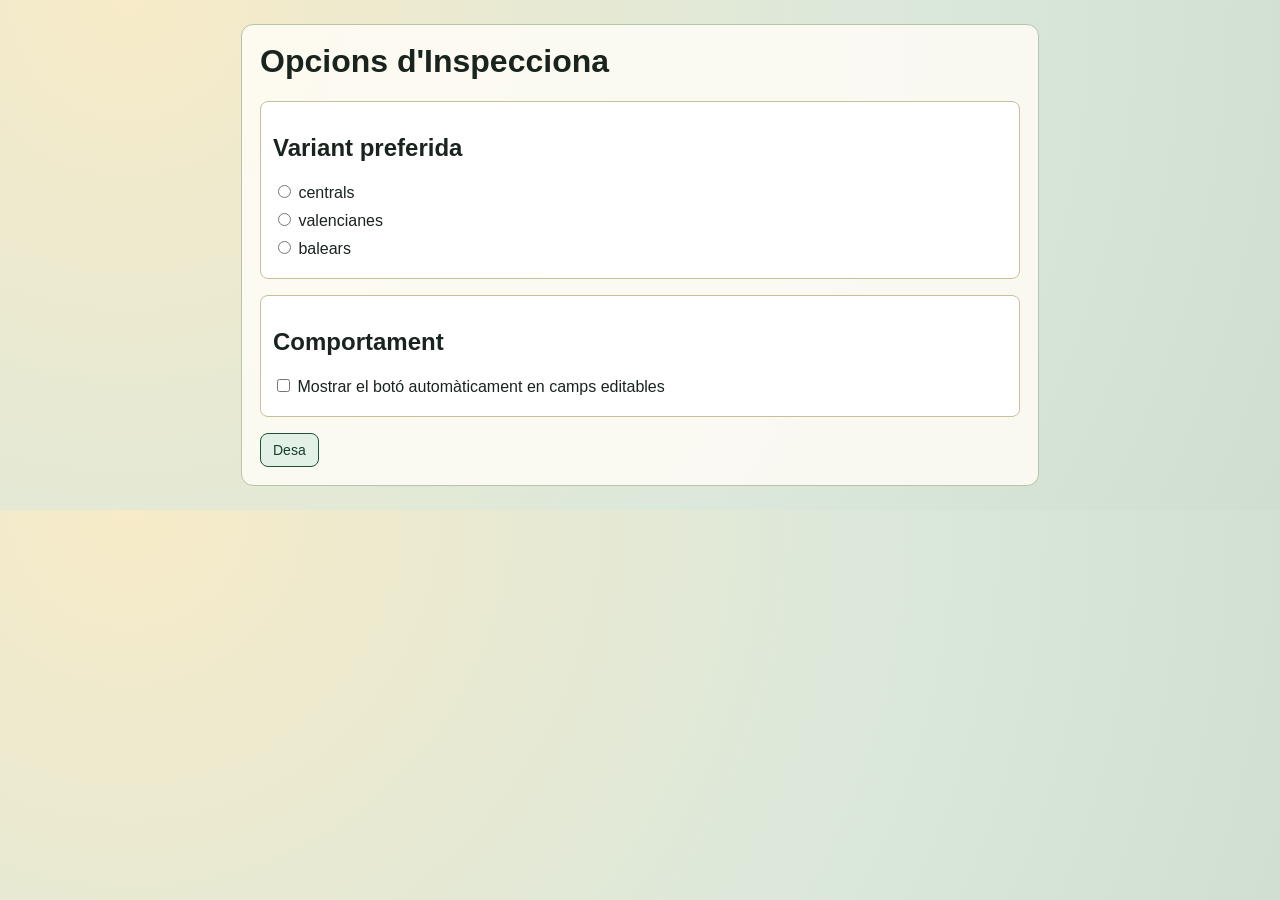
==== src/options/options.html @ 0c9df9f8 "feat: first MVP of Inspecciona chrome extension" ====
<!doctype html>
<html lang="ca">
  <head>
    <meta charset="utf-8" />
    <meta name="viewport" content="width=device-width, initial-scale=1" />
    <title>Opcions - Inspecciona</title>
    <link rel="stylesheet" href="options.css" />
  </head>
  <body>
    <main>
      <h1>Opcions d'Inspecciona</h1>

      <section>
        <h2>Variant preferida</h2>
        <label><input type="radio" name="variant" value="general" /> centrals</label>
        <label><input type="radio" name="variant" value="valencia" /> valencianes</label>
        <label><input type="radio" name="variant" value="balear" /> balears</label>
      </section>

      <section>
        <h2>Comportament</h2>
        <label>
          <input type="checkbox" id="autoOpenHelper" />
          Mostrar el botó automàticament en camps editables
        </label>
      </section>

      <div class="actions">
        <button id="save" type="button">Desa</button>
        <span id="status"></span>
      </div>
    </main>

    <script src="options.js"></script>
  </body>
</html>
---- src/options/options.css ----
body {
  margin: 0;
  font-family: "IBM Plex Sans", "Segoe UI", sans-serif;
  color: #1a241f;
  background: radial-gradient(circle at 10% 0%, #f7ebc8, #dbe8db 60%, #d0decf);
}

main {
  max-width: 760px;
  margin: 24px auto;
  padding: 18px;
  border: 1px solid #b7c3aa;
  border-radius: 12px;
  background: #fffdf7d9;
}

h1 {
  margin-top: 0;
}

section {
  margin-top: 16px;
  padding: 12px;
  border: 1px solid #c9c099;
  border-radius: 8px;
  background: #fff;
}

label {
  display: block;
  margin: 8px 0;
}

.actions {
  margin-top: 16px;
  display: flex;
  align-items: center;
  gap: 12px;
}

button {
  border: 1px solid #225039;
  border-radius: 8px;
  background: #e2f0e6;
  color: #173e2c;
  padding: 8px 12px;
  font-size: 14px;
  cursor: pointer;
}

#status {
  font-size: 13px;
}
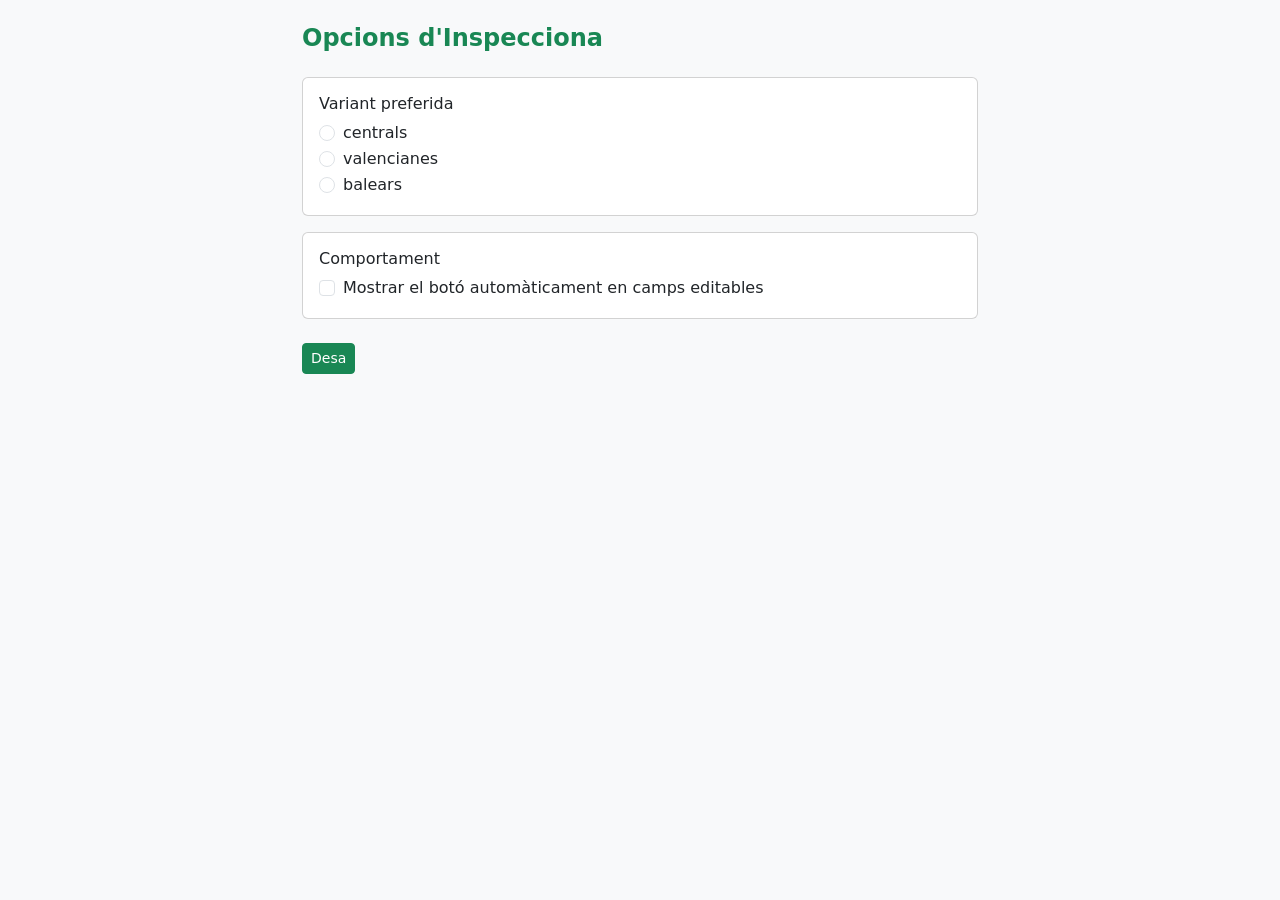
==== commit 403ead9f: "refactor: zero CSS files, Bootstrap on HTML pages, build scripts, versioning guide" ====
--- a/src/options/options.html
+++ b/src/options/options.html
@@ -2,35 +2,50 @@
 <html lang="ca">
   <head>
     <meta charset="utf-8" />
-    <meta name="viewport" content="width=device-width, initial-scale=1" />
     <title>Opcions - Inspecciona</title>
-    <link rel="stylesheet" href="options.css" />
+    <link rel="stylesheet" href="https://cdn.jsdelivr.net/npm/bootstrap@5.3.2/dist/css/bootstrap.min.css" />
   </head>
-  <body>
-    <main>
-      <h1>Opcions d'Inspecciona</h1>
+  <body class="bg-light">
+    <div class="container py-4" style="max-width:700px">
 
-      <section>
-        <h2>Variant preferida</h2>
-        <label><input type="radio" name="variant" value="general" /> centrals</label>
-        <label><input type="radio" name="variant" value="valencia" /> valencianes</label>
-        <label><input type="radio" name="variant" value="balear" /> balears</label>
-      </section>
+      <h4 class="fw-bold text-success mb-4">Opcions d'Inspecciona</h4>
 
-      <section>
-        <h2>Comportament</h2>
-        <label>
-          <input type="checkbox" id="autoOpenHelper" />
-          Mostrar el botó automàticament en camps editables
-        </label>
-      </section>
+      <div class="card mb-3">
+        <div class="card-body">
+          <h6 class="card-title">Variant preferida</h6>
+          <div class="form-check">
+            <input class="form-check-input" type="radio" name="variant" id="varGeneral" value="general" />
+            <label class="form-check-label" for="varGeneral">centrals</label>
+          </div>
+          <div class="form-check">
+            <input class="form-check-input" type="radio" name="variant" id="varValencia" value="valencia" />
+            <label class="form-check-label" for="varValencia">valencianes</label>
+          </div>
+          <div class="form-check">
+            <input class="form-check-input" type="radio" name="variant" id="varBalear" value="balear" />
+            <label class="form-check-label" for="varBalear">balears</label>
+          </div>
+        </div>
+      </div>
 
-      <div class="actions">
-        <button id="save" type="button">Desa</button>
-        <span id="status"></span>
+      <div class="card mb-4">
+        <div class="card-body">
+          <h6 class="card-title">Comportament</h6>
+          <div class="form-check">
+            <input class="form-check-input" type="checkbox" id="autoOpenHelper" />
+            <label class="form-check-label" for="autoOpenHelper">
+              Mostrar el botó automàticament en camps editables
+            </label>
+          </div>
+        </div>
       </div>
-    </main>
 
+      <div class="d-flex align-items-center gap-2">
+        <button id="save" type="button" class="btn btn-success btn-sm">Desa</button>
+        <span id="status" class="text-muted small"></span>
+      </div>
+
+    </div>
     <script src="options.js"></script>
   </body>
-</html>+</html>
